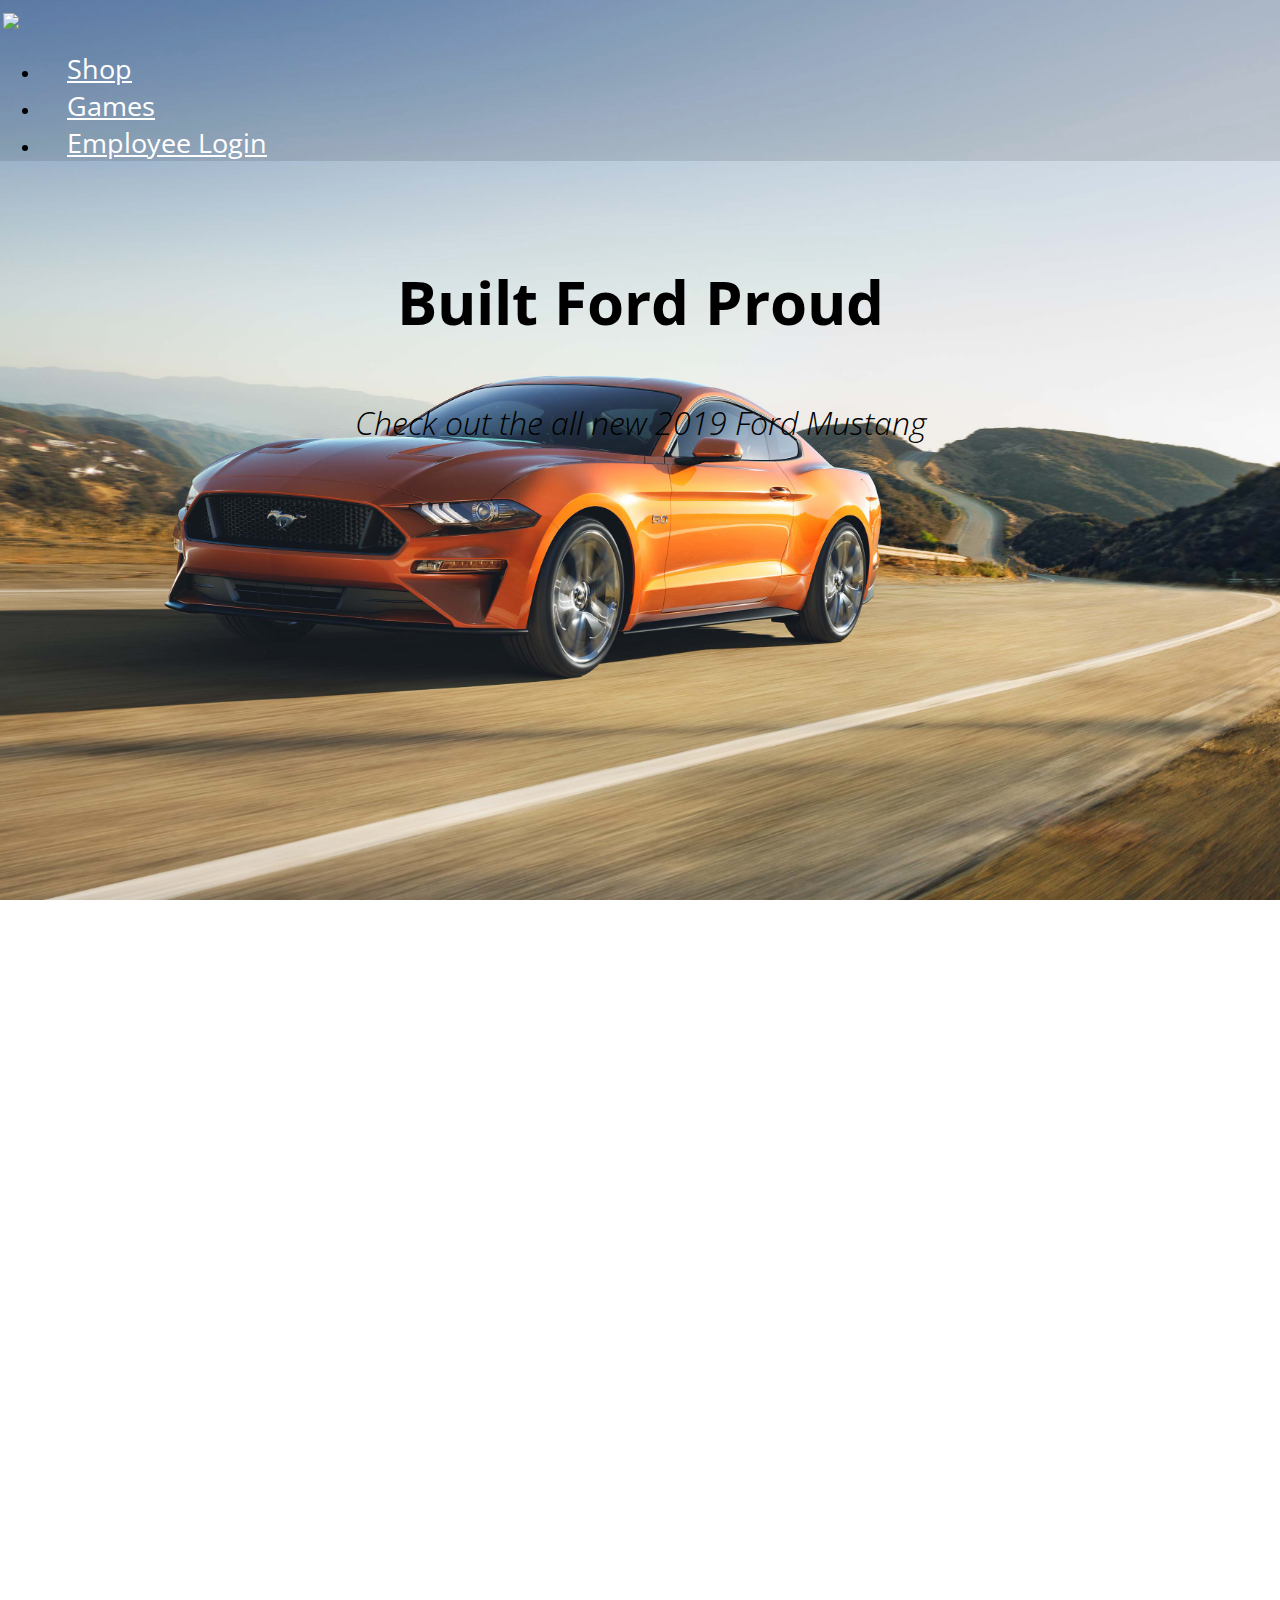
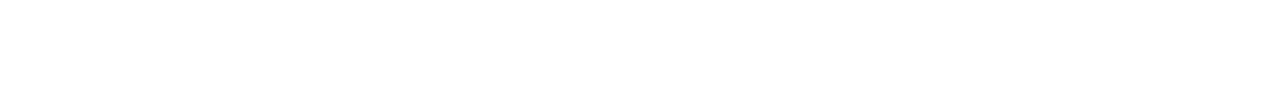
==== index.html @ 450533f2 "v.12" ====
<!DOCTYPE html>
<html lang="en">
<head>
  <meta charset="UTF-8">
  <meta name="viewport" content="width=device-width, initial-scale=1.0">
  <meta http-equiv="X-UA-Compatible" content="ie=edge">
  <link rel="stylesheet" href="../landing.css">
  <script src="https://code.jquery.com/jquery-3.3.1.js" integrity="sha256-2Kok7MbOyxpgUVvAk/HJ2jigOSYS2auK4Pfzbm7uH60=" crossorigin="anonymous"></script>
  <link href="https://stackpath.bootstrapcdn.com/bootstrap/4.2.1/css/bootstrap.min.css" rel="stylesheet" integrity="sha384-GJzZqFGwb1QTTN6wy59ffF1BuGJpLSa9DkKMp0DgiMDm4iYMj70gZWKYbI706tWS" crossorigin="anonymous">
  <script src="https://cdnjs.cloudflare.com/ajax/libs/ScrollTrigger/0.3.6/ScrollTrigger.js"></script>
  <script src="https://stackpath.bootstrapcdn.com/bootstrap/4.2.1/js/bootstrap.min.js" integrity="sha384-B0UglyR+jN6CkvvICOB2joaf5I4l3gm9GU6Hc1og6Ls7i6U/mkkaduKaBhlAXv9k" crossorigin="anonymous"></script>
  <link rel="stylesheet" href="https://cdnjs.cloudflare.com/ajax/libs/animate.css/3.7.0/animate.css" />
  <script src="https://cdnjs.cloudflare.com/ajax/libs/waypoints/4.0.1/jquery.waypoints.js"></script>
  <link href="https://fonts.googleapis.com/css?family=Open+Sans" rel="stylesheet">
  <link rel="stylesheet" href="https://use.fontawesome.com/releases/v5.6.3/css/all.css" integrity="sha384-UHRtZLI+pbxtHCWp1t77Bi1L4ZtiqrqD80Kn4Z8NTSRyMA2Fd33n5dQ8lWUE00s/" crossorigin="anonymous">
  <title>Cappalino Ford | Home</title>
</head>
<body>
<script>
$(document).ready(function(){

  $('#icon').waypoint(function() {
      $('#icon').addClass('bounceInDown icon');
  }, { offset: '30%' });

});
</script>
  <!-- Start of Nav -->
  <div class="container-fluid head-section">
    <nav class="navbar navbar-expand-lg">
      <div class="navbar-header">
        <a href="index.html" class="navbar-brand">
          <img src="../Images/fordicon.PNG" class="brand-logo">
        </a>
      </div>
      <div class="navbar-collapse collapse">
        <ul class="navbar-nav ml-auto">
          <li class="nav-item">
            <a href="../Shop/shop.html" class="nav-link">Shop</a>
          </li>
          <li class="nav-item">
            <a href="../Games/games.html" class="nav-link">Games</a>
          </li>
          <li class="nav-item">
            <a href="../Employee/login.html" class="nav-link">Employee Login</a>
          </li>
        </ul>
      </div>
    </nav>
    <!-- End of Nav -->

    <div class="container ad-container">
      <div class="row">
        <div class="col-lg-12 ext-container">
          <h1>Built Ford Proud</h1>
          <p>Check out the all new 2019 Ford Mustang</p>
        </div>
      </div>
      <div class="row">
        <div class="col-lg-8 offset-lg-2">
          <div class="animated bounceInDown icon">
            <i class="fas fa-angle-double-down"></i>
          </div>
        </div>
      </div>
    </div>
  </div>
  <!-- End of head section container -->

  <div class="container-fluid video-section">
    <div id="icon" class="animated">
      <i class="fas fa-angle-double-down"></i>
    </div>
  </div>


</body>
</html>











<!-- <script src="https://cdn.jsdelivr.net/npm/particles.js@2.0.0/particles.min.js" type="text/javascript"></script>
<script type="text/javascript">
particlesJS.load('particles-js', '../ParticlesJS/particlesjs-config.json', function() {
console.log('callback - particles.js config loaded');
});
</script> -->
---- landing.css ----
html, body {
  margin: 0;
  padding: 0;
  height: 100%;
}

body {
  font-family: 'Open Sans', sans-serif;
}

.head-section {
  background-image: url("../Images/mustang.jpg");
  background-position: top;
  background-repeat: no-repeat;
  background-size: cover;
  height: 100%;
}

/* Navbar */
a.nav-link {
  font-family: 'Open Sans', sans-serif !important;
  font-size: 27px !important;
  color: white !important;
  padding-left: 1em !important;
}

img.brand-logo{
  width: 120;
  margin-top: .8em;
  margin-left: .2em;
}

nav {
  background: rgba(0,0,0,.1);
}

a.nav-link:hover {
  color: #34495e !important;
}

/* End of Nav stuff */

/* Ad Container */

h1 {
  font-weight: bolder !important;
  text-align: center;
  font-size: 60px !important;
  padding-top: 1em;
  padding-bottom: .3em;
}

p {
  text-align: center !important;
  font-size: 32px !important;
  font-style: oblique;
  font-weight: 300;
}

.icon {
  text-align: center;
  font-size: 80px;
  margin-top: 1em;
  color: white;
}

.video-section {
  background-image: url("../Images/mustang2.jpg");
  background-position: bottom;
  background-repeat: no-repeat;
  background-size: cover;
  height: 80%;
  margin-top: 5em;
  margin-bottom: 5em;
}
























/* #particles-js {
position: absolute;
width: 100%;
height: 100%;
background-color: #22313f;
background-image: url("");
background-repeat: no-repeat;
background-size: cover;
background-position: 50% 50%;
}

canvas {
display: block;
vertical-align: bottom;
} */
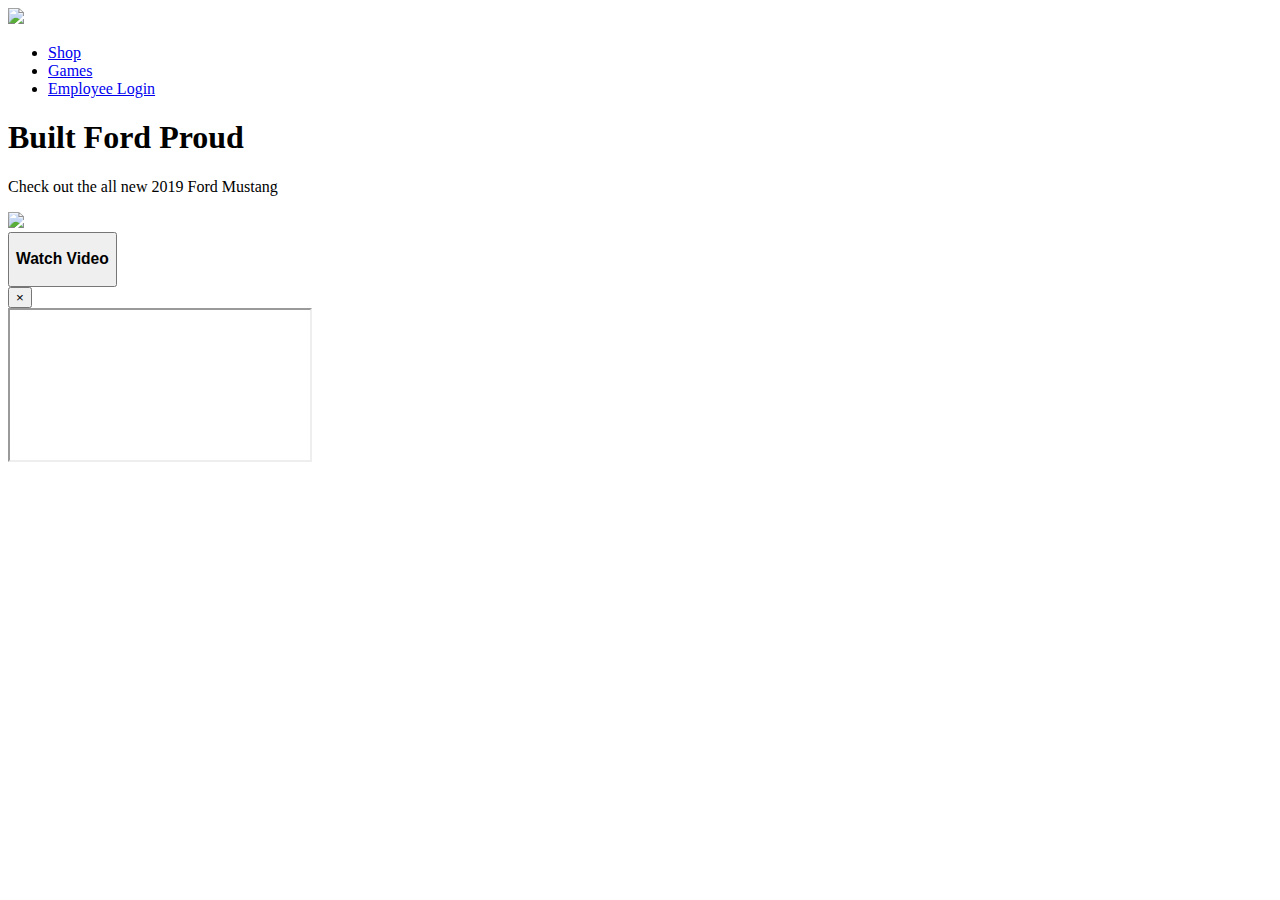
==== commit 80dfa5f6: "v.14" ====
--- a/index.html
+++ b/index.html
@@ -4,7 +4,7 @@
   <meta charset="UTF-8">
   <meta name="viewport" content="width=device-width, initial-scale=1.0">
   <meta http-equiv="X-UA-Compatible" content="ie=edge">
-  <link rel="stylesheet" href="../landing.css">
+  <link rel="stylesheet" href="../CSS/landing.css">
   <script src="https://code.jquery.com/jquery-3.3.1.js" integrity="sha256-2Kok7MbOyxpgUVvAk/HJ2jigOSYS2auK4Pfzbm7uH60=" crossorigin="anonymous"></script>
   <link href="https://stackpath.bootstrapcdn.com/bootstrap/4.2.1/css/bootstrap.min.css" rel="stylesheet" integrity="sha384-GJzZqFGwb1QTTN6wy59ffF1BuGJpLSa9DkKMp0DgiMDm4iYMj70gZWKYbI706tWS" crossorigin="anonymous">
   <script src="https://cdnjs.cloudflare.com/ajax/libs/ScrollTrigger/0.3.6/ScrollTrigger.js"></script>
@@ -16,18 +16,11 @@
   <title>Cappalino Ford | Home</title>
 </head>
 <body>
-<script>
-$(document).ready(function(){
-
-  $('#icon').waypoint(function() {
-      $('#icon').addClass('bounceInDown icon');
-  }, { offset: '30%' });
-
-});
-</script>
+<script src="../JS/scrolltarget.js" type="text/javascript"></script>
+<script src="../JS/modal.js" type="text/javascript"></script>
   <!-- Start of Nav -->
   <div class="container-fluid head-section">
-    <nav class="navbar navbar-expand-lg">
+    <nav class="navbar sticky-top navbar-expand-lg">
       <div class="navbar-header">
         <a href="index.html" class="navbar-brand">
           <img src="../Images/fordicon.PNG" class="brand-logo">
@@ -36,13 +29,13 @@
       <div class="navbar-collapse collapse">
         <ul class="navbar-nav ml-auto">
           <li class="nav-item">
-            <a href="../Shop/shop.html" class="nav-link">Shop</a>
+            <a href="../HTML/Shop/shop.html" class="nav-link">Shop</a>
           </li>
           <li class="nav-item">
-            <a href="../Games/games.html" class="nav-link">Games</a>
+            <a href="../HTML/Games/games.html" class="nav-link">Games</a>
           </li>
           <li class="nav-item">
-            <a href="../Employee/login.html" class="nav-link">Employee Login</a>
+            <a href="../HTML/Employee/login.html" class="nav-link">Employee Login</a>
           </li>
         </ul>
       </div>
@@ -53,12 +46,12 @@
       <div class="row">
         <div class="col-lg-12 ext-container">
           <h1>Built Ford Proud</h1>
-          <p>Check out the all new 2019 Ford Mustang</p>
+          <p id="heading-sub">Check out the all new 2019 Ford Mustang</p>
         </div>
       </div>
       <div class="row">
         <div class="col-lg-8 offset-lg-2">
-          <div class="animated bounceInDown icon">
+          <div class="animated bounceInDown icon-1">
             <i class="fas fa-angle-double-down"></i>
           </div>
         </div>
@@ -68,9 +61,34 @@
   <!-- End of head section container -->
 
   <div class="container-fluid video-section">
-    <div id="icon" class="animated">
+    <div id="icon-2" class="animated">
+      <img src="../Images/mustanghead.PNG" class="mustang-head">
       <i class="fas fa-angle-double-down"></i>
     </div>
+    <div class="row">
+      <div class="col-lg-12 btn-cont">
+        <button type="button" class="btn btn-outline-primary" data-toggle="modal" data-src="https://www.youtube.com/embed/HVlfclOpsK8?controls=0" data-target="#myModal"><h3>Watch Video</h3></button>
+      </div>
+    </div>
+    <div class="modal fade" id="myModal" tabindex="-1" role="dialog" aria-labelledby="exampleModalLabel" aria-hidden="true">
+    <div class="modal-dialog modal-lg" role="document">
+      <div class="modal-content">
+
+        <div class="modal-body">
+
+          <button type="button" class="close" data-dismiss="modal" aria-label="Close">
+          <span aria-hidden="true">&times;</span>
+        </button>
+          <!-- 16:9 aspect ratio -->
+          <div class="embed-responsive embed-responsive-16by9">
+            <iframe class="embed-responsive-item" src="" id="video" allowscriptaccess="always"></iframe>
+          </div>
+
+        </div>
+
+      </div>
+    </div>
+  </div>
   </div>
 
 
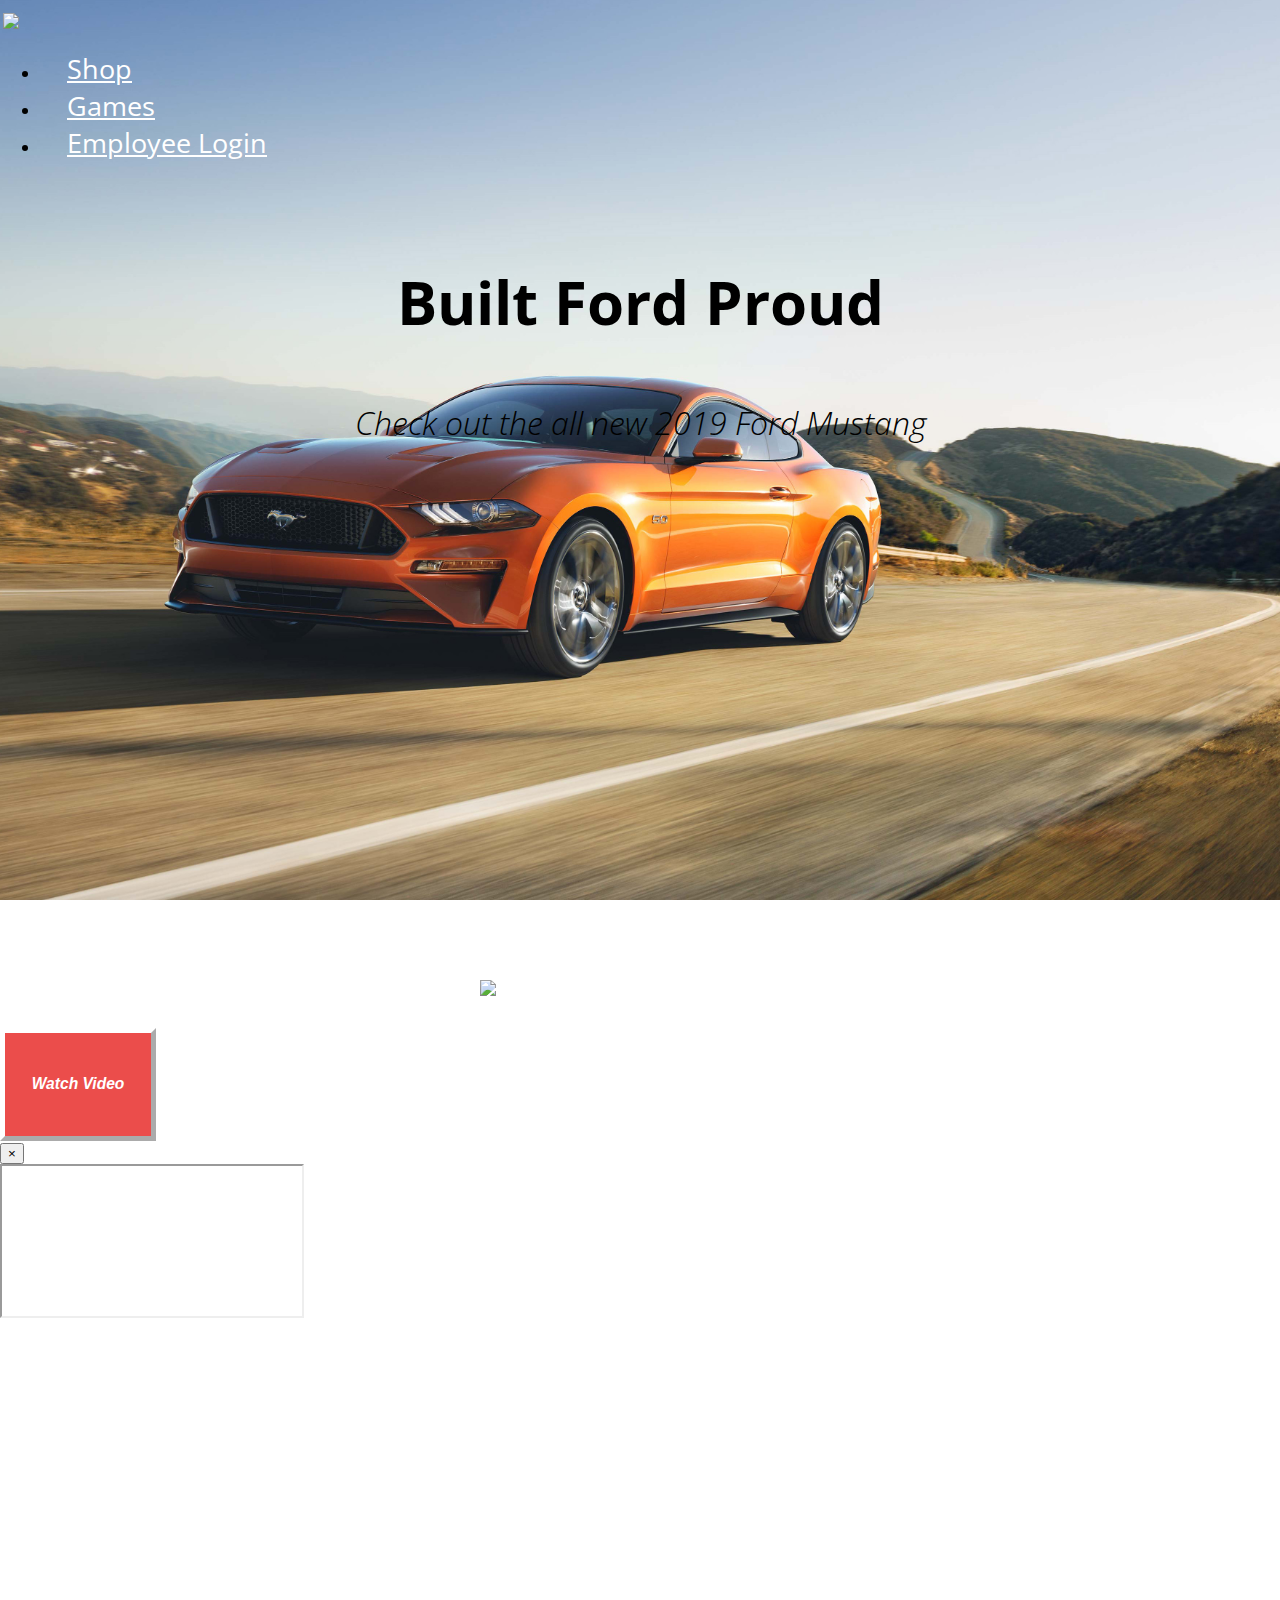
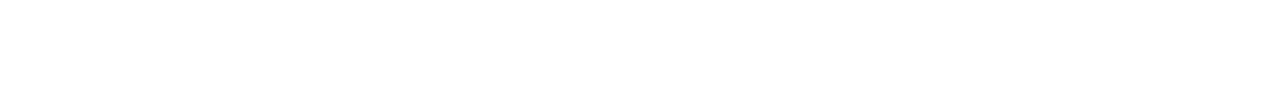
==== commit 58c8c29b: "v.14" ====
--- a/index.html
+++ b/index.html
@@ -62,12 +62,12 @@
 
   <div class="container-fluid video-section">
     <div id="icon-2" class="animated">
+      <i class="fas fa-angle-double-down"></i>
       <img src="../Images/mustanghead.PNG" class="mustang-head">
-      <i class="fas fa-angle-double-down"></i>
     </div>
     <div class="row">
-      <div class="col-lg-12 btn-cont">
-        <button type="button" class="btn btn-outline-primary" data-toggle="modal" data-src="https://www.youtube.com/embed/HVlfclOpsK8?controls=0" data-target="#myModal"><h3>Watch Video</h3></button>
+      <div class="col-lg-12 d-flex justify-content-center" id="single-btn">
+        <button type="button" class="video-btn btn btn-outline-primary" data-toggle="modal" data-src="https://www.youtube.com/embed/HVlfclOpsK8?controls=0" data-target="#myModal"><h3>Watch Video</h3></button>
       </div>
     </div>
     <div class="modal fade" id="myModal" tabindex="-1" role="dialog" aria-labelledby="exampleModalLabel" aria-hidden="true">
--- a/CSS/landing.css
+++ b/CSS/landing.css
@@ -0,0 +1,150 @@
+html, body {
+  margin: 0;
+  padding: 0;
+  height: 100%;
+}
+
+body {
+  font-family: 'Open Sans', sans-serif;
+}
+
+.head-section {
+  background-image: url("../Images/mustang.jpg");
+  background-position: top;
+  background-repeat: no-repeat;
+  background-size: cover;
+  height: 100%;
+}
+
+/* Navbar */
+a.nav-link {
+  font-family: 'Open Sans', sans-serif !important;
+  font-size: 27px !important;
+  color: white !important;
+  padding-left: 1em !important;
+}
+
+img.brand-logo{
+  width: 120;
+  margin-top: .8em;
+  margin-left: .2em;
+}
+
+nav {
+  background: rgba(0,0,0,0);
+}
+
+a.nav-link:hover {
+  color: #34495e !important;
+}
+
+/* End of Nav stuff */
+
+/* Ad Container */
+
+h1 {
+  font-weight: bolder !important;
+  text-align: center;
+  font-size: 60px !important;
+  padding-top: 1em;
+  padding-bottom: .3em;
+}
+
+p {
+  text-align: center !important;
+  font-size: 32px !important;
+  font-style: oblique;
+  font-weight: 300;
+}
+
+
+.video-section {
+  background-image: url("../Images/mustang2.jpg");
+  background-position: bottom;
+  background-repeat: no-repeat;
+  background-size: cover;
+  height: 80%;
+  margin-top: 5em;
+  margin-bottom: 5em;
+}
+
+img.mustang-head {
+  width: 25%;
+  height: auto;
+  display: block;
+  margin: 0 auto;
+  margin-bottom: 2em;
+}
+
+button.video-btn {
+  color: white !important;
+  background-color: #eb4d4b !important;
+  border-color: white;
+  border-width: thick;
+  font-style: oblique;
+  padding: 2em;
+}
+
+button.video-btn:hover{
+  color: #eb4d4b !important;
+  border-color: #eb4d4b !important;
+  background-color: white !important;
+}
+
+
+
+/* Icons */
+/* First */
+.icon-1 {
+  text-align: center;
+  font-size: 80px;
+  margin-top: 1em;
+  color: white;
+}
+/* Second */
+.icon-2 {
+  text-align: center;
+  font-size: 56px;
+  margin-top: 0;
+  color: #eb4d4b;
+}
+
+
+
+
+
+
+
+
+
+
+
+
+
+
+
+
+
+
+
+
+
+
+
+
+
+/* #particles-js {
+position: absolute;
+width: 100%;
+height: 100%;
+background-color: #22313f;
+background-image: url("");
+background-repeat: no-repeat;
+background-size: cover;
+background-position: 50% 50%;
+}
+
+canvas {
+display: block;
+vertical-align: bottom;
+} */
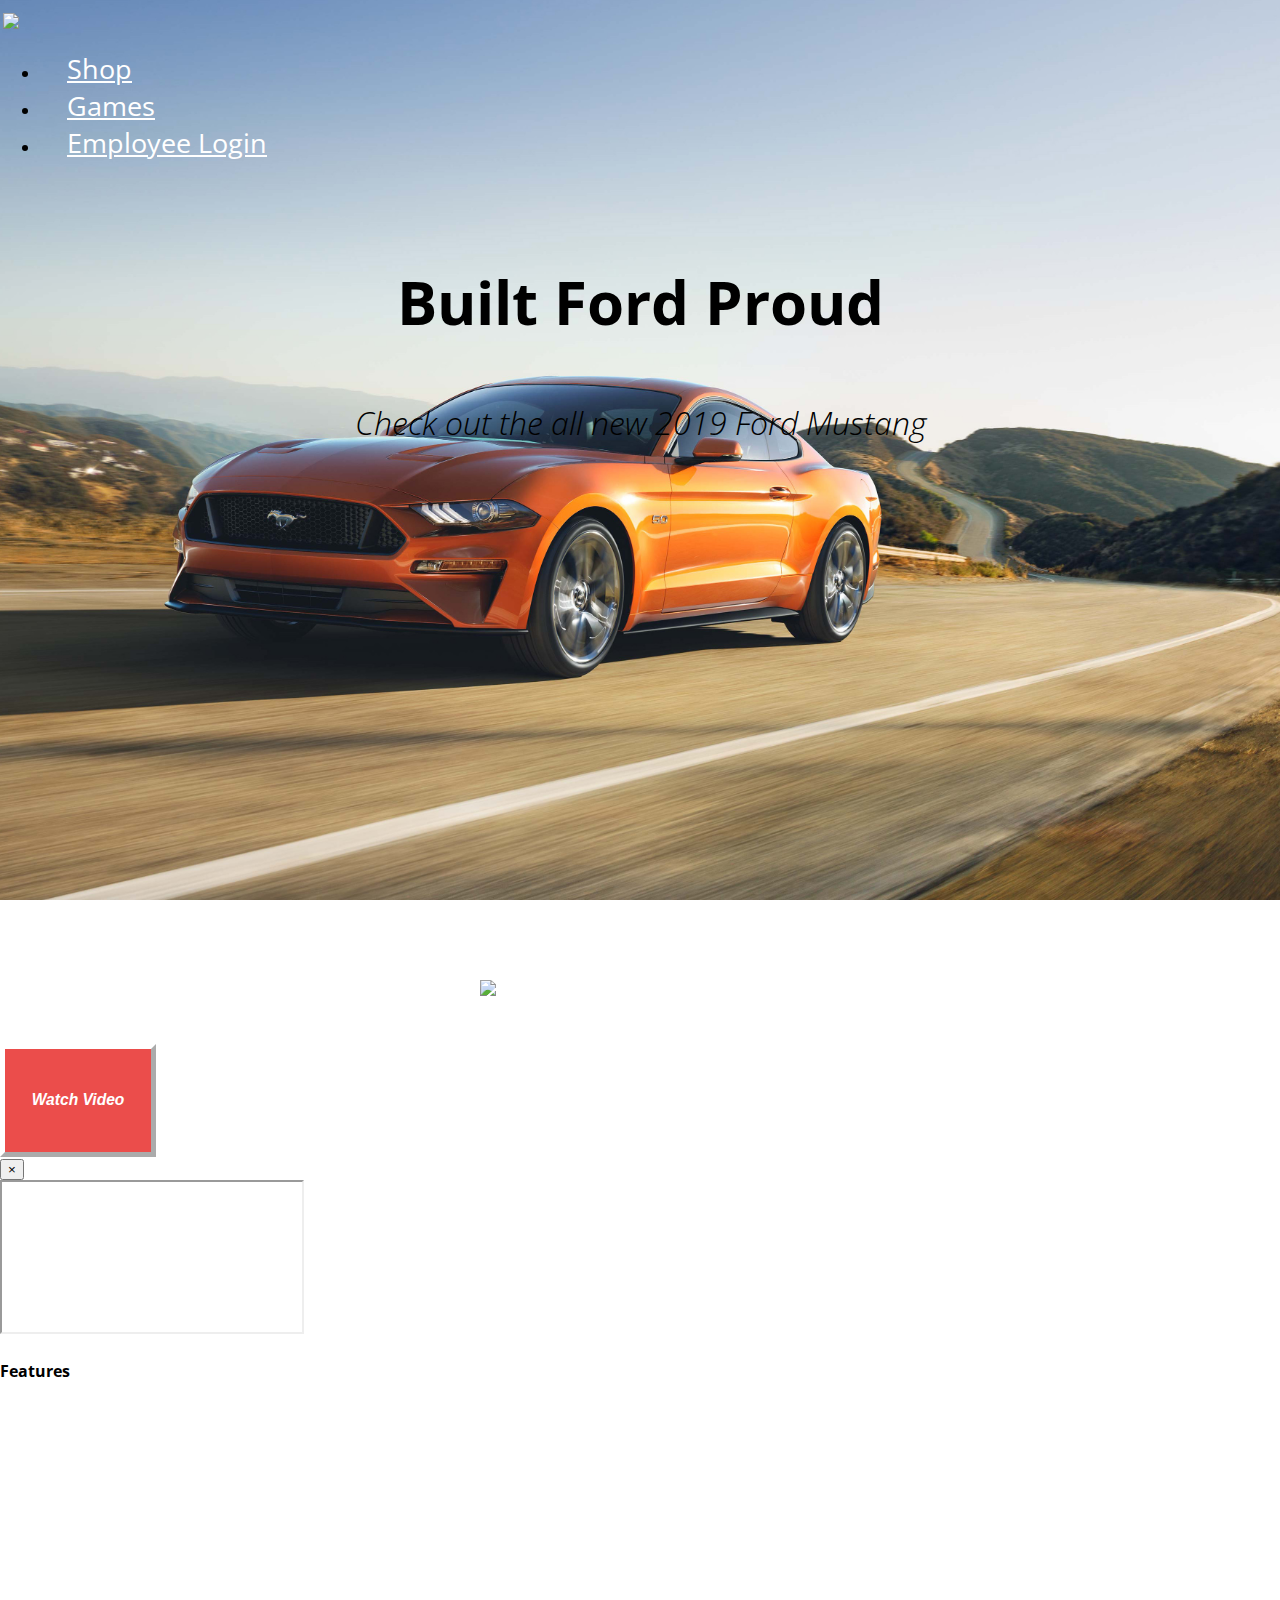
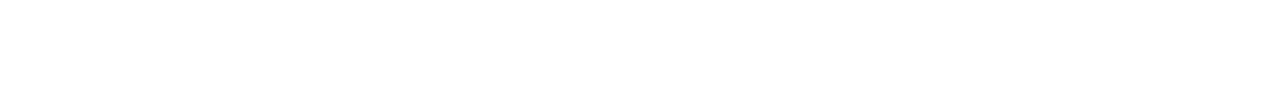
==== commit dab67a01: "v.15" ====
--- a/index.html
+++ b/index.html
@@ -63,7 +63,7 @@
   <div class="container-fluid video-section">
     <div id="icon-2" class="animated">
       <i class="fas fa-angle-double-down"></i>
-      <img src="../Images/mustanghead.PNG" class="mustang-head">
+      <img src="../Images/mustanghead.PNG" class="mustang-head" id="">
     </div>
     <div class="row">
       <div class="col-lg-12 d-flex justify-content-center" id="single-btn">
@@ -89,6 +89,11 @@
       </div>
     </div>
   </div>
+    <div class="row">
+      <div class="col-lg-4 animated" id="left-list">
+        <h4>Features</h4>
+      </div>
+    </div>
   </div>
 
 
--- a/CSS/landing.css
+++ b/CSS/landing.css
@@ -73,13 +73,17 @@
   height: auto;
   display: block;
   margin: 0 auto;
-  margin-bottom: 2em;
+  margin-bottom: 0;
+}
+
+div#single-btn {
+  margin-top: 3em;
 }
 
 button.video-btn {
   color: white !important;
   background-color: #eb4d4b !important;
-  border-color: white;
+  border-color: white !important;
   border-width: thick;
   font-style: oblique;
   padding: 2em;
@@ -107,6 +111,10 @@
   font-size: 56px;
   margin-top: 0;
   color: #eb4d4b;
+}
+
+.left-list {
+  
 }
 
 
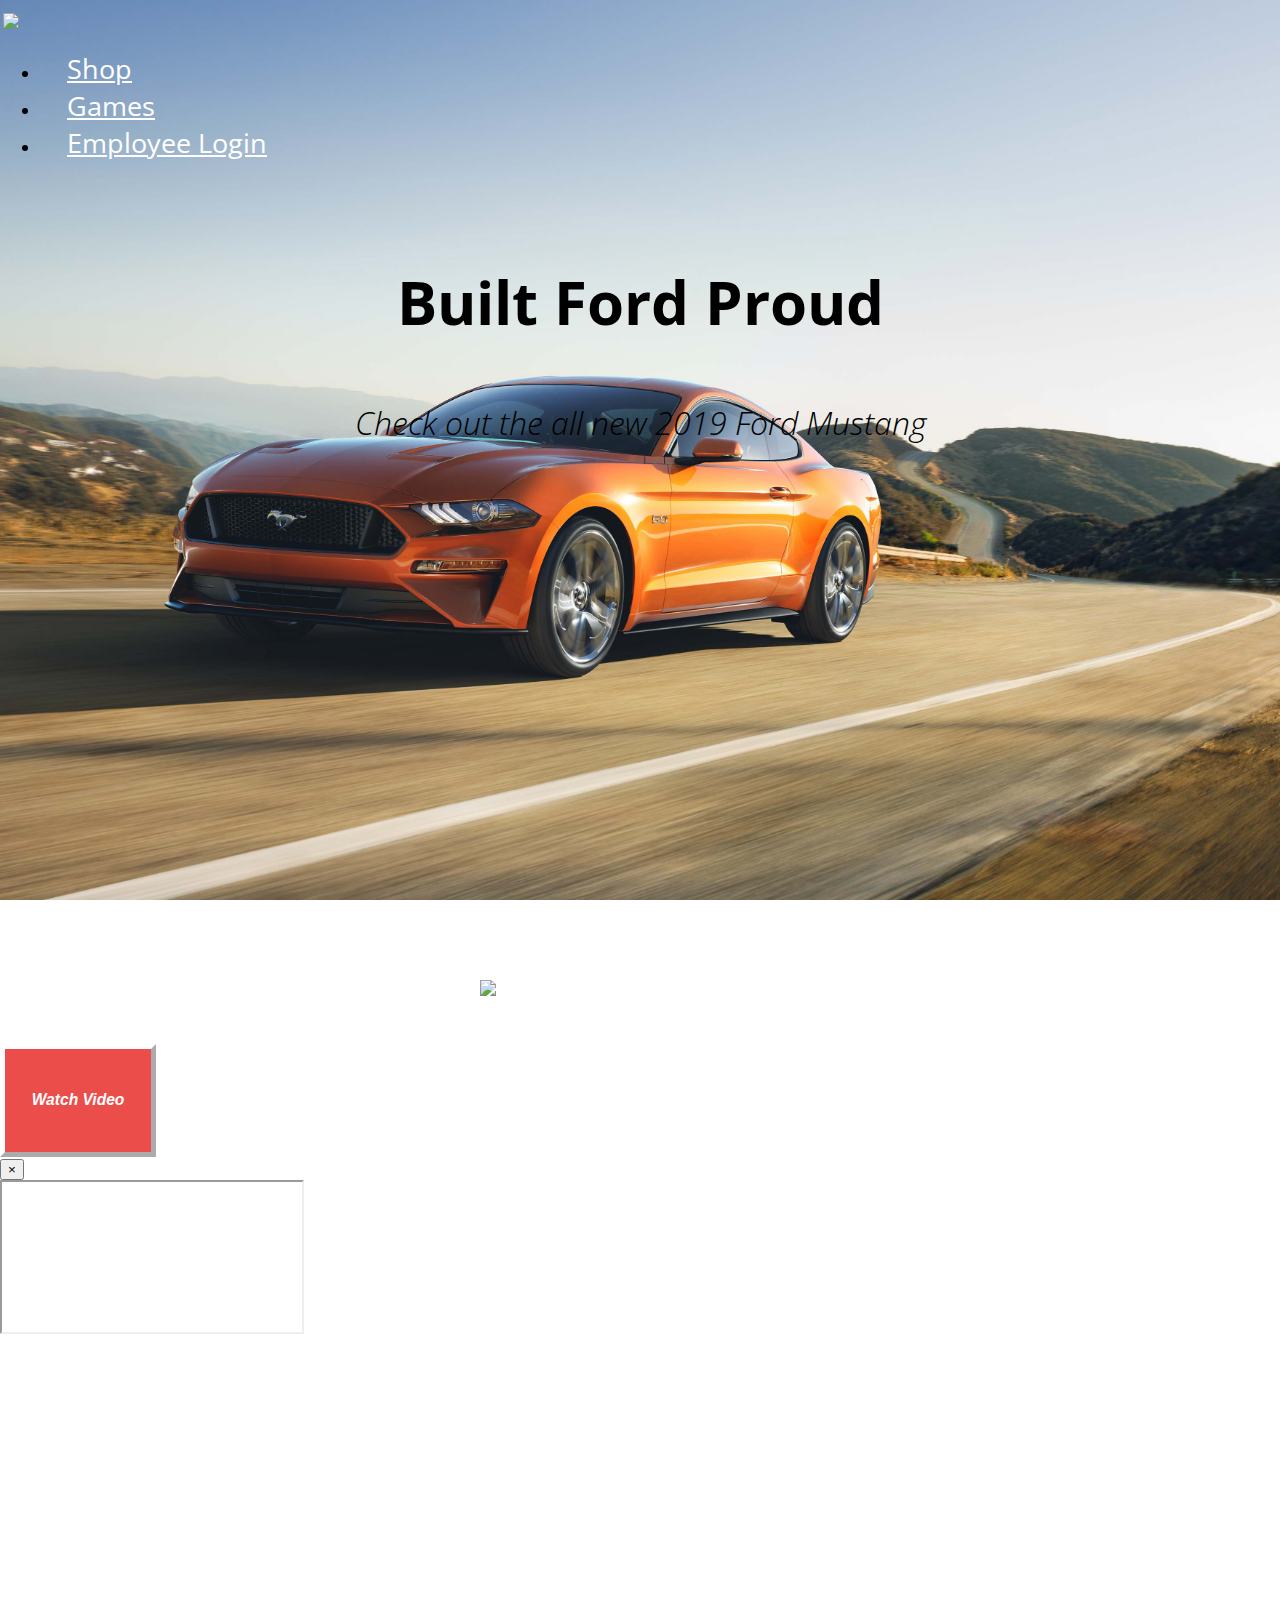
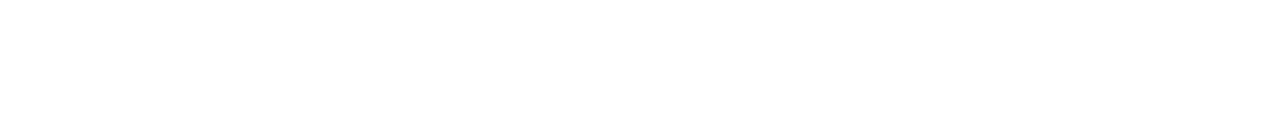
==== commit d084f220: "v.16" ====
--- a/index.html
+++ b/index.html
@@ -89,9 +89,15 @@
       </div>
     </div>
   </div>
-    <div class="row">
+    <div class="row columns">
       <div class="col-lg-4 animated" id="left-list">
         <h4>Features</h4>
+        <div class="col-lg-4" id="right-text"> 
+          <h4>Nutt</h4>
+        </div>
+      </div>
+      <div class="col-lg-4 animated" id="right-list">
+        <h4>Specifications</h4>
       </div>
     </div>
   </div>
--- a/CSS/landing.css
+++ b/CSS/landing.css
@@ -113,11 +113,23 @@
   color: #eb4d4b;
 }
 
-.left-list {
-  
+h4 {
+  color: white !important;
+  padding: 2em;
 }
 
+.columns {
+  display: block !important;
+  padding-right: 0;
+  padding-top: 2em;
+  padding-left: 2em;
+  padding-bottom: 1em;
+}
 
+.right-text {
+  display: inline-flex;
+  float: right !important;
+}
 
 
 
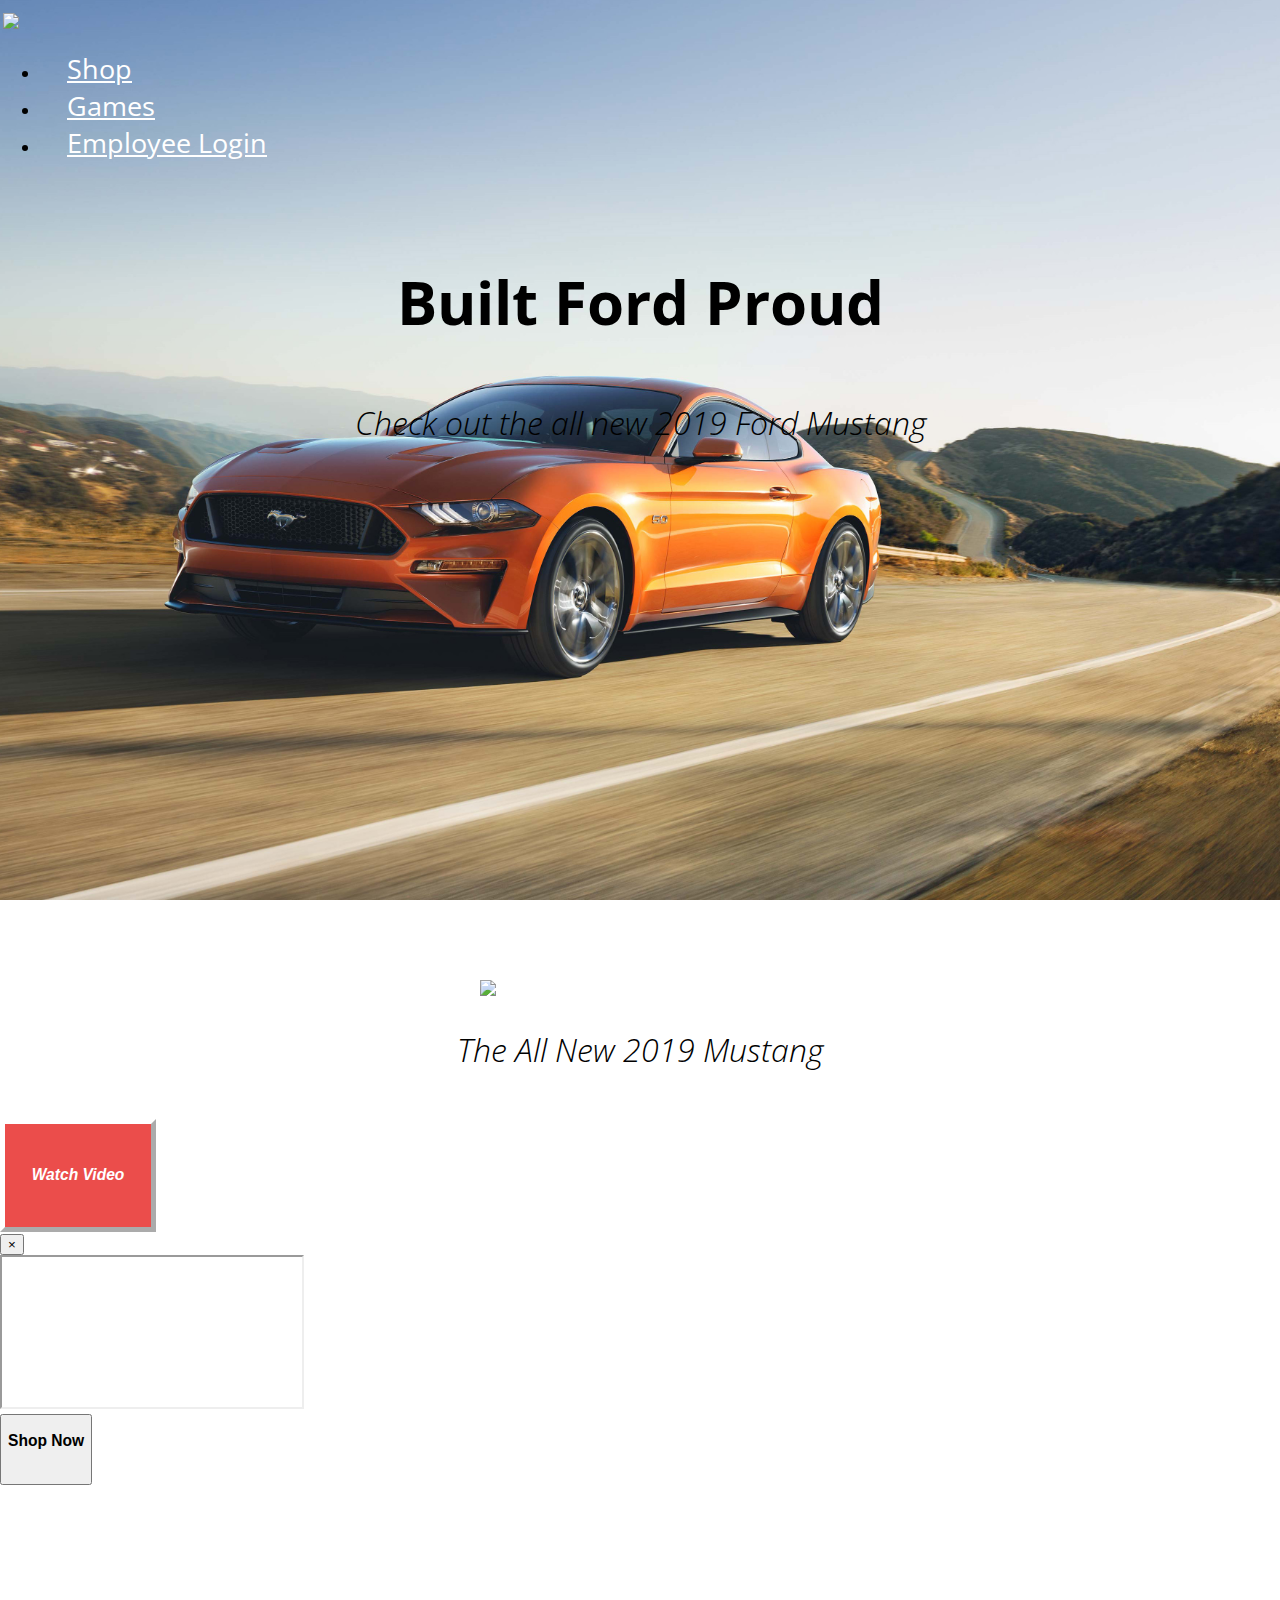
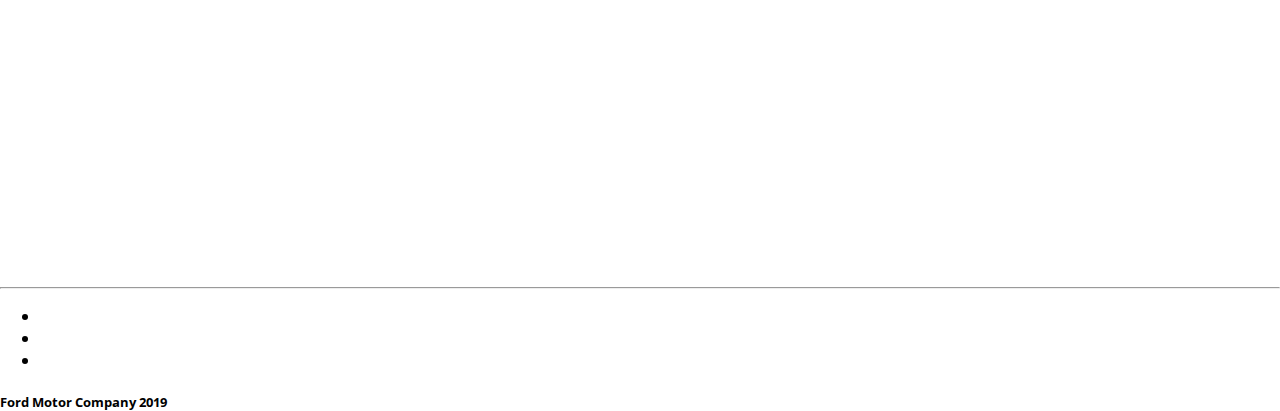
==== commit e3f0ee5d: "v.20" ====
--- a/index.html
+++ b/index.html
@@ -1,5 +1,6 @@
 <!DOCTYPE html>
 <html lang="en">
+
 <head>
   <meta charset="UTF-8">
   <meta name="viewport" content="width=device-width, initial-scale=1.0">
@@ -15,9 +16,11 @@
   <link rel="stylesheet" href="https://use.fontawesome.com/releases/v5.6.3/css/all.css" integrity="sha384-UHRtZLI+pbxtHCWp1t77Bi1L4ZtiqrqD80Kn4Z8NTSRyMA2Fd33n5dQ8lWUE00s/" crossorigin="anonymous">
   <title>Cappalino Ford | Home</title>
 </head>
-<body>
-<script src="../JS/scrolltarget.js" type="text/javascript"></script>
-<script src="../JS/modal.js" type="text/javascript"></script>
+
+<body onload="playAudio()">
+  <!-- Scroll trigger and modal scripts -->
+  <script src="../JS/scrolltarget.js" type="text/javascript"></script>
+  <script src="../JS/modal.js" type="text/javascript"></script>
   <!-- Start of Nav -->
   <div class="container-fluid head-section">
     <nav class="navbar sticky-top navbar-expand-lg">
@@ -29,24 +32,24 @@
       <div class="navbar-collapse collapse">
         <ul class="navbar-nav ml-auto">
           <li class="nav-item">
-            <a href="../HTML/Shop/shop.html" class="nav-link">Shop</a>
+            <a href="../HTML/shop.html" class="nav-link">Shop</a>
           </li>
           <li class="nav-item">
-            <a href="../HTML/Games/games.html" class="nav-link">Games</a>
+            <a href="../HTML/games.html" class="nav-link">Games</a>
           </li>
           <li class="nav-item">
-            <a href="../HTML/Employee/login.html" class="nav-link">Employee Login</a>
+            <a href="../HTML/login.html" class="nav-link">Employee Login</a>
           </li>
         </ul>
       </div>
     </nav>
     <!-- End of Nav -->
-
+    <!-- Head Section Container -->
     <div class="container ad-container">
       <div class="row">
         <div class="col-lg-12 ext-container">
           <h1>Built Ford Proud</h1>
-          <p id="heading-sub">Check out the all new 2019 Ford Mustang</p>
+          <p>Check out the all new 2019 Ford Mustang</p>
         </div>
       </div>
       <div class="row">
@@ -56,56 +59,100 @@
           </div>
         </div>
       </div>
+      </div>
     </div>
-  </div>
   <!-- End of head section container -->
-
+  <!-- Middle Ad Container -->
   <div class="container-fluid video-section">
     <div id="icon-2" class="animated">
-      <i class="fas fa-angle-double-down"></i>
-      <img src="../Images/mustanghead.PNG" class="mustang-head" id="">
+      <img src="../Images/mustanghead.PNG" class="mustang-head">
+      <p id="image-subt">The All New 2019 Mustang</p>
     </div>
     <div class="row">
-      <div class="col-lg-12 d-flex justify-content-center" id="single-btn">
-        <button type="button" class="video-btn btn btn-outline-primary" data-toggle="modal" data-src="https://www.youtube.com/embed/HVlfclOpsK8?controls=0" data-target="#myModal"><h3>Watch Video</h3></button>
+      <div class="col-lg-12 d-flex justify-content-center animated" id="single-btn">
+        <button type="button" class="video-btn btn btn-outline-primary" data-toggle="modal" data-src="https://www.youtube.com/embed/HVlfclOpsK8?controls=0" data-target="#myModal">
+          <h3>Watch Video</h3>
+        </button>
       </div>
     </div>
+    <!-- Modal Content -->
     <div class="modal fade" id="myModal" tabindex="-1" role="dialog" aria-labelledby="exampleModalLabel" aria-hidden="true">
-    <div class="modal-dialog modal-lg" role="document">
-      <div class="modal-content">
+      <div class="modal-dialog modal-lg" role="document">
+        <div class="modal-content">
 
-        <div class="modal-body">
+          <div class="modal-body">
 
-          <button type="button" class="close" data-dismiss="modal" aria-label="Close">
-          <span aria-hidden="true">&times;</span>
-        </button>
-          <!-- 16:9 aspect ratio -->
-          <div class="embed-responsive embed-responsive-16by9">
-            <iframe class="embed-responsive-item" src="" id="video" allowscriptaccess="always"></iframe>
+            <button type="button" class="close" data-dismiss="modal" aria-label="Close">
+              <span aria-hidden="true">&times;</span>
+            </button>
+            <!-- 16:9 aspect ratio -->
+            <div class="embed-responsive embed-responsive-16by9">
+              <iframe class="embed-responsive-item" src="" id="video" allowscriptaccess="always"></iframe>
+            </div>
+
           </div>
 
         </div>
-
+      </div>
+    </div>
+    <!-- End modal -->
+    <div class="container cols">
+      <div class="row">
+        <div class="col-lg-12 d-flex justify-content-center animated col-1" id="col-1">
+          <a href="../HTML/shop.html">
+            <button type="button" class="buy-btn btn btn-outline-primary">
+              <h3>Shop Now</h3>
+              <p class="fas fa-shopping-cart icon-3"></p>
+            </button>
+          </a>
+        </div>
       </div>
     </div>
   </div>
-    <div class="row columns">
-      <div class="col-lg-4 animated" id="left-list">
-        <h4>Features</h4>
-        <div class="col-lg-4" id="right-text"> 
-          <h4>Nutt</h4>
-        </div>
+  <!-- End of Ad container -->
+  <!-- Contact info container -->
+  <div class="container-fluid info-sec">
+    <div class="row">
+      <div class="col-lg-12">
+        <h4 class="animated" id="contact">Contact Us</h4>
+        <hr class="white-line animated" id="line">
       </div>
-      <div class="col-lg-4 animated" id="right-list">
-        <h4>Specifications</h4>
+    </div>
+    <div class="row">
+      <div class="col-lg-12 text-center">
+        <ul class="list-inline">
+          <li>
+            <a href="https://twitter.com/Ford" class="social-links">
+              <i class="fab fa-twitter"></i>
+            </a>
+          </li>
+          <li>
+            <a href="https://www.facebook.com/ford/" class="social-links">
+              <i class="fab fa-facebook"></i>
+            </a>
+          </li>
+          <li>
+            <a href="https://www.instagram.com/ford/?hl=en" class="social-links">
+              <i class="fab fa-instagram"></i>
+            </a>
+          </li>
+        </ul>
       </div>
     </div>
   </div>
+  <!-- End Contact container -->
+  <footer>
+    <div class="container-fluid bottom">
+      <div class="row">
+        <div class="col-lg-12">
+          <h5><i class="far fa-copyright"></i> Ford Motor Company 2019</h5>
+        </div>
+      </div>
+    </div>
+  </footer>
+</body>
 
-
-</body>
 </html>
-
 
 
 
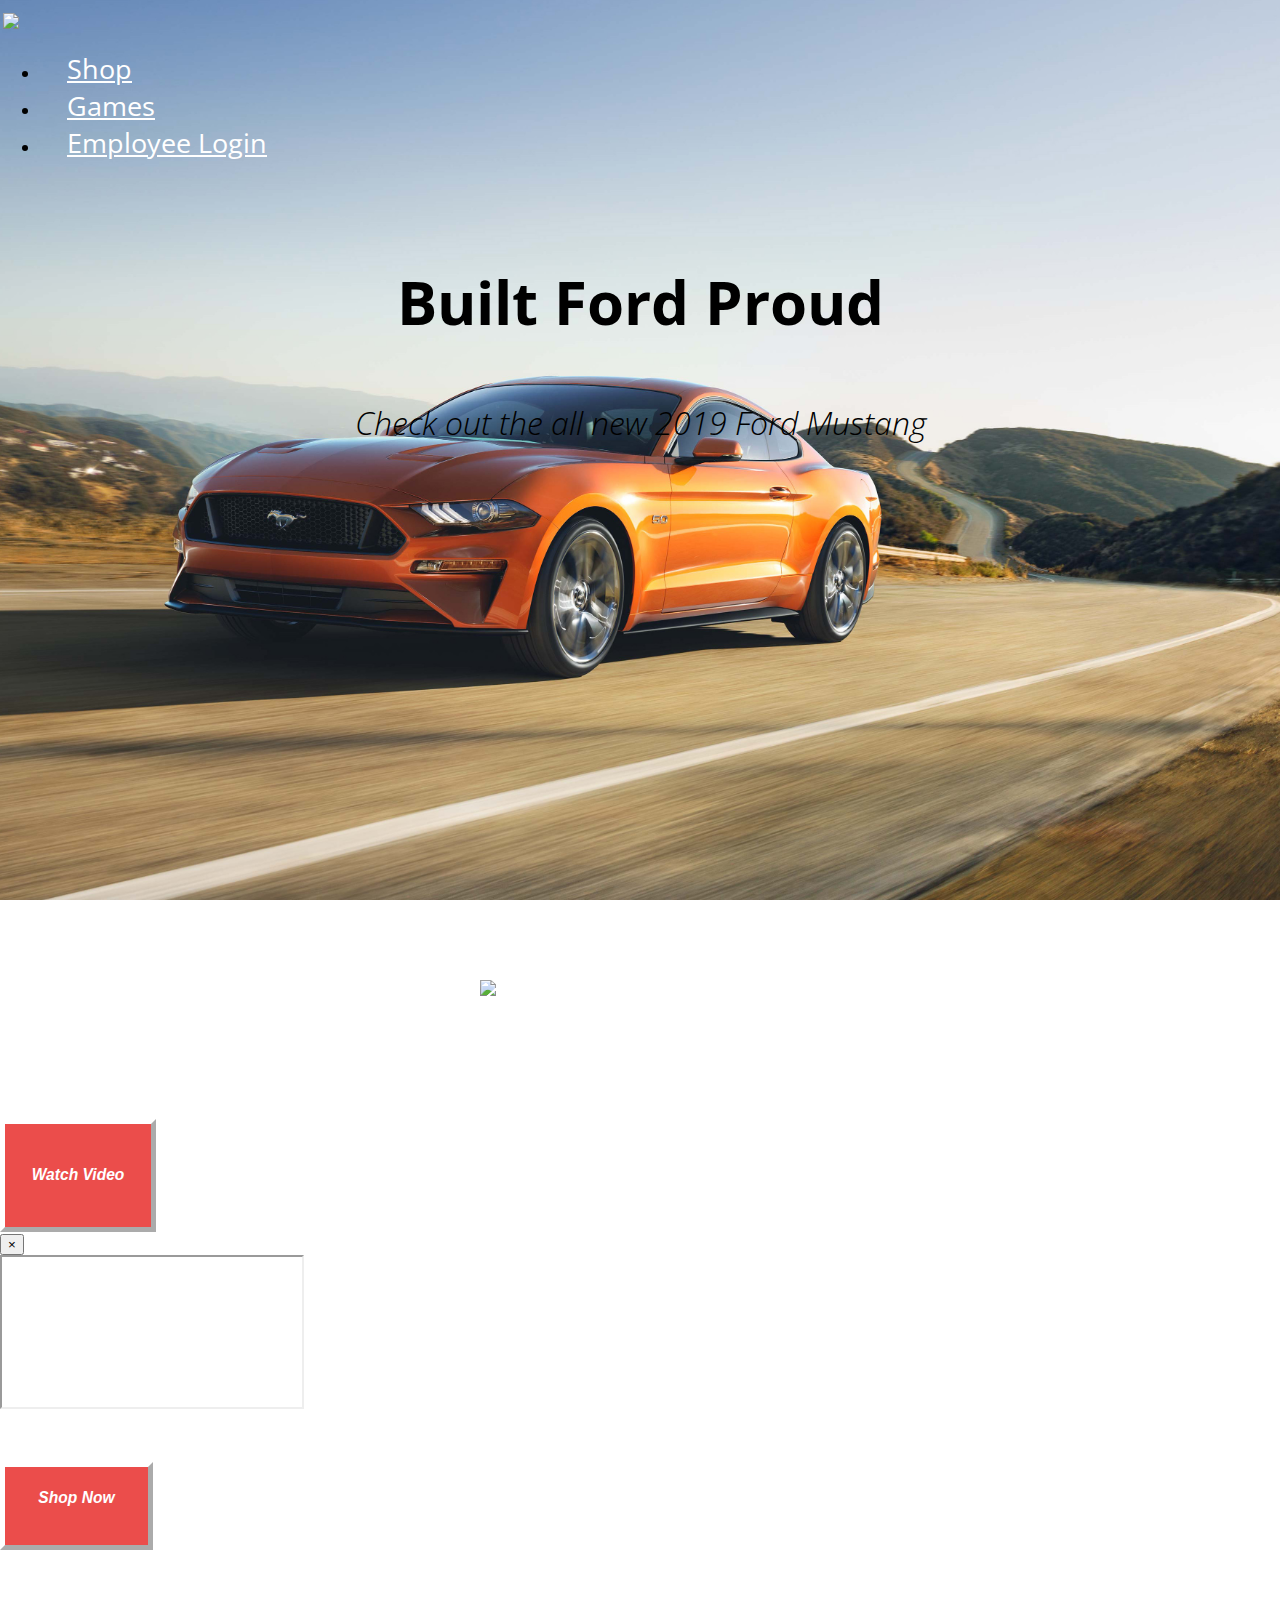
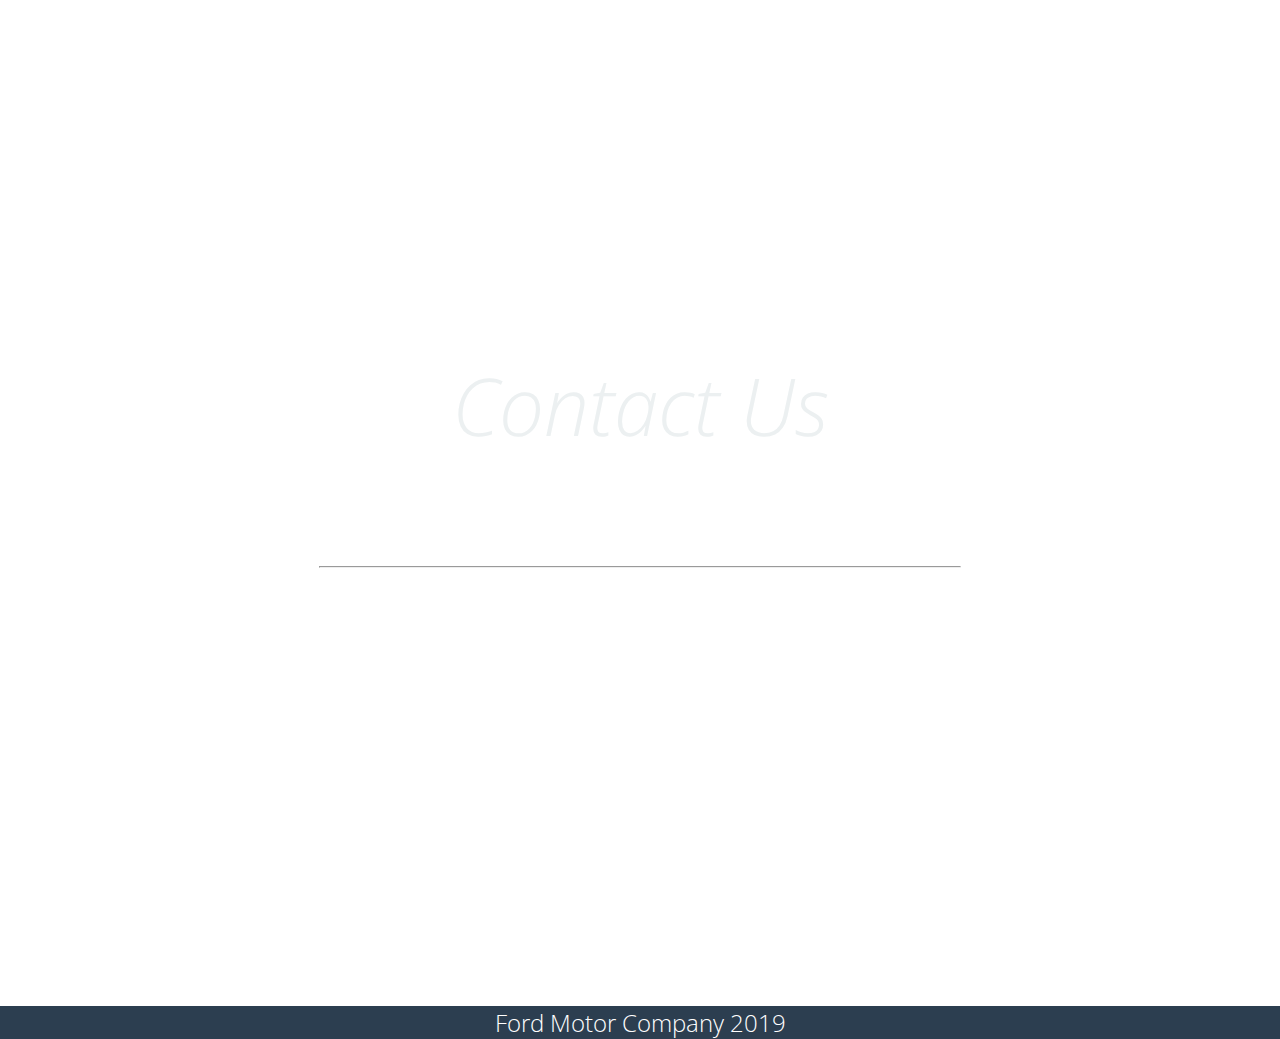
==== commit 03af4717: "u" ====
--- a/index.html
+++ b/index.html
@@ -5,7 +5,7 @@
   <meta charset="UTF-8">
   <meta name="viewport" content="width=device-width, initial-scale=1.0">
   <meta http-equiv="X-UA-Compatible" content="ie=edge">
-  <link rel="stylesheet" href="../CSS/landing.css">
+  <link rel="stylesheet" href="landing.css">
   <script src="https://code.jquery.com/jquery-3.3.1.js" integrity="sha256-2Kok7MbOyxpgUVvAk/HJ2jigOSYS2auK4Pfzbm7uH60=" crossorigin="anonymous"></script>
   <link href="https://stackpath.bootstrapcdn.com/bootstrap/4.2.1/css/bootstrap.min.css" rel="stylesheet" integrity="sha384-GJzZqFGwb1QTTN6wy59ffF1BuGJpLSa9DkKMp0DgiMDm4iYMj70gZWKYbI706tWS" crossorigin="anonymous">
   <script src="https://cdnjs.cloudflare.com/ajax/libs/ScrollTrigger/0.3.6/ScrollTrigger.js"></script>
@@ -17,7 +17,9 @@
   <title>Cappalino Ford | Home</title>
 </head>
 
-<body onload="playAudio()">
+<body>
+  <script src="playAudio.js" type="text/javascript"></script>
+  <audio src="ad.mp3" id="audio"></audio>
   <!-- Scroll trigger and modal scripts -->
   <script src="../JS/scrolltarget.js" type="text/javascript"></script>
   <script src="../JS/modal.js" type="text/javascript"></script>
--- a/landing.css
+++ b/landing.css
@@ -0,0 +1,228 @@
+html, body {
+  margin: 0;
+  padding: 0;
+  height: 100%;
+}
+
+body {
+  font-family: 'Open Sans', sans-serif;
+}
+
+.head-section {
+  background-image: url("../Images/mustang.jpg");
+  background-position: top;
+  background-repeat: no-repeat;
+  background-size: cover;
+  height: 100%;
+}
+
+/* Navbar */
+a.nav-link {
+  font-family: 'Open Sans', sans-serif !important;
+  font-size: 27px !important;
+  color: white !important;
+  padding-left: 1em !important;
+}
+
+img.brand-logo{
+  width: 120;
+  margin-top: .8em;
+  margin-left: .2em;
+}
+
+nav {
+  background: rgba(0,0,0,0);
+}
+
+a.nav-link:hover {
+  color: #34495e !important;
+}
+
+/* End of Nav stuff */
+
+/* Ad Container */
+
+h1 {
+  font-weight: bolder !important;
+  text-align: center;
+  font-size: 60px !important;
+  padding-top: 1em;
+  padding-bottom: .3em;
+}
+
+p {
+  text-align: center !important;
+  font-size: 32px !important;
+  font-style: oblique;
+  font-weight: 300;
+}
+
+
+.video-section {
+  background-image: url("../Images/mustang2.jpg");
+  background-position: bottom;
+  background-repeat: no-repeat;
+  background-size: cover;
+  height: 80%;
+  margin-top: 5em;
+  margin-bottom: 5em;
+}
+
+img.mustang-head {
+  width: 25%;
+  height: auto;
+  display: block;
+  margin: 0 auto;
+  margin-bottom: 0;
+}
+
+div#single-btn {
+  margin-top: 3em;
+}
+
+button.video-btn {
+  color: white !important;
+  background-color: #eb4d4b !important;
+  border-color: white !important;
+  border-width: thick;
+  font-style: oblique;
+  padding: 2em;
+}
+
+button.video-btn:hover{
+  color: #eb4d4b !important;
+  border-color: #eb4d4b !important;
+  background-color: white !important;
+}
+
+button.buy-btn {
+  color: white !important;
+  background-color: #eb4d4b !important;
+  border-color: white !important;
+  border-width: thick;
+  font-style: oblique;
+  text-align: center;
+  padding: .5em 2.5em;
+}
+
+button.buy-btn:hover {
+  color: #eb4d4b !important;
+  border-color: #eb4d4b !important;
+  background-color: white !important;
+}
+
+.col-1 {
+  margin-top: 3em;
+}
+
+p#image-subt {
+  color: white;
+}
+
+
+/* Icons */
+/* First */
+.icon-1 {
+  text-align: center;
+  font-size: 80px;
+  margin-top: 1em;
+  color: white;
+}
+/* Second */
+
+/* Third */
+
+
+.info-sec {
+  background-image: url("../Images/f150.jpg");
+  background-position: bottom;
+  background-repeat: no-repeat;
+  background-size: cover;
+  height: 80%;
+  margin-top: 5em;
+  margin-bottom: 5em;
+}
+
+h4 {
+  text-align: center;
+  color: #ecf0f1 !important;
+  font-size: 80px !important;
+  font-weight: 200 !important;
+  font-style: italic;
+  padding-top: 1.8em !important;
+}
+
+hr.white-line {
+  background-color: white;
+  height: 3%;
+  width: 50%;
+}
+
+a.social-links {
+  color: white;
+  font-size: 80px;
+}
+
+.list-inline > li:first-child {
+  padding-left: 0;
+}
+
+.list-inline > li {
+  display: inline-block;
+  padding-left: 2em;
+  padding-right: 2em;
+  padding-top: 3em;
+}
+
+.text-center {
+  text-align: center;
+}
+
+
+h5 {
+  text-align: center;
+  color: white !important;
+  font-size: 24px !important;
+  font-weight: 100 !important;
+  margin: 2em auto !important;
+}
+
+.bottom {
+  background-color: #2c3e50;
+}
+
+
+
+
+
+
+
+
+
+
+
+
+
+
+
+
+
+
+
+
+
+/* #particles-js {
+position: absolute;
+width: 100%;
+height: 100%;
+background-color: #22313f;
+background-image: url("");
+background-repeat: no-repeat;
+background-size: cover;
+background-position: 50% 50%;
+}
+
+canvas {
+display: block;
+vertical-align: bottom;
+} */
